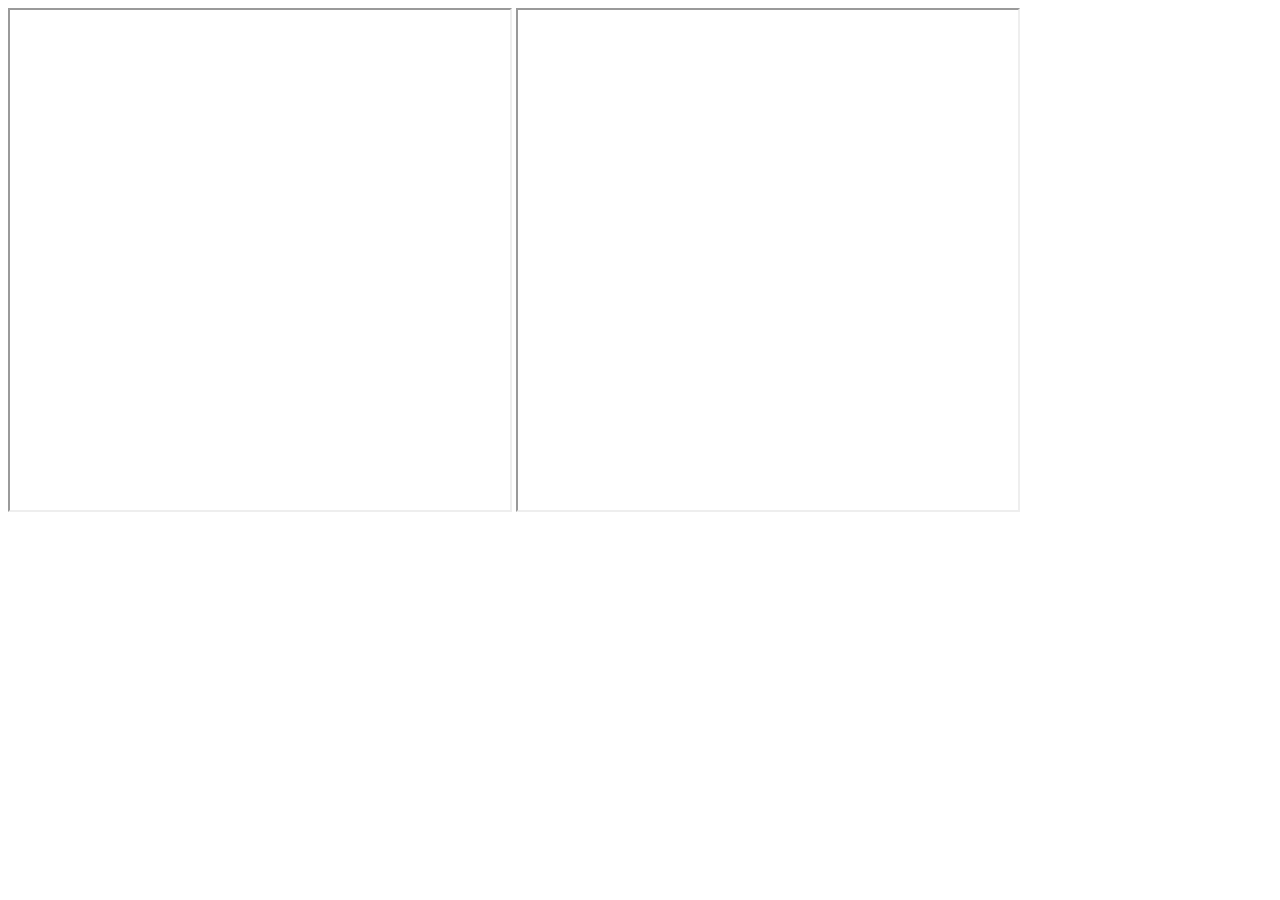
==== index.html @ 7084aa97 "animation 2 is completed" ====
<!DOCTYPE html>
<html lang="en">

<head>
    <meta charset="UTF-8">
    <meta name="viewport" content="width=device-width, initial-scale=1.0">
    <title>Document</title>
</head>

<body>
    <iframe src="./1_animation/1_animation.html" width="500px" height="500px"></iframe>
    <iframe src="./2_animation/2_animation.html" width="500px" height="500px"></iframe>
</body>

</html>
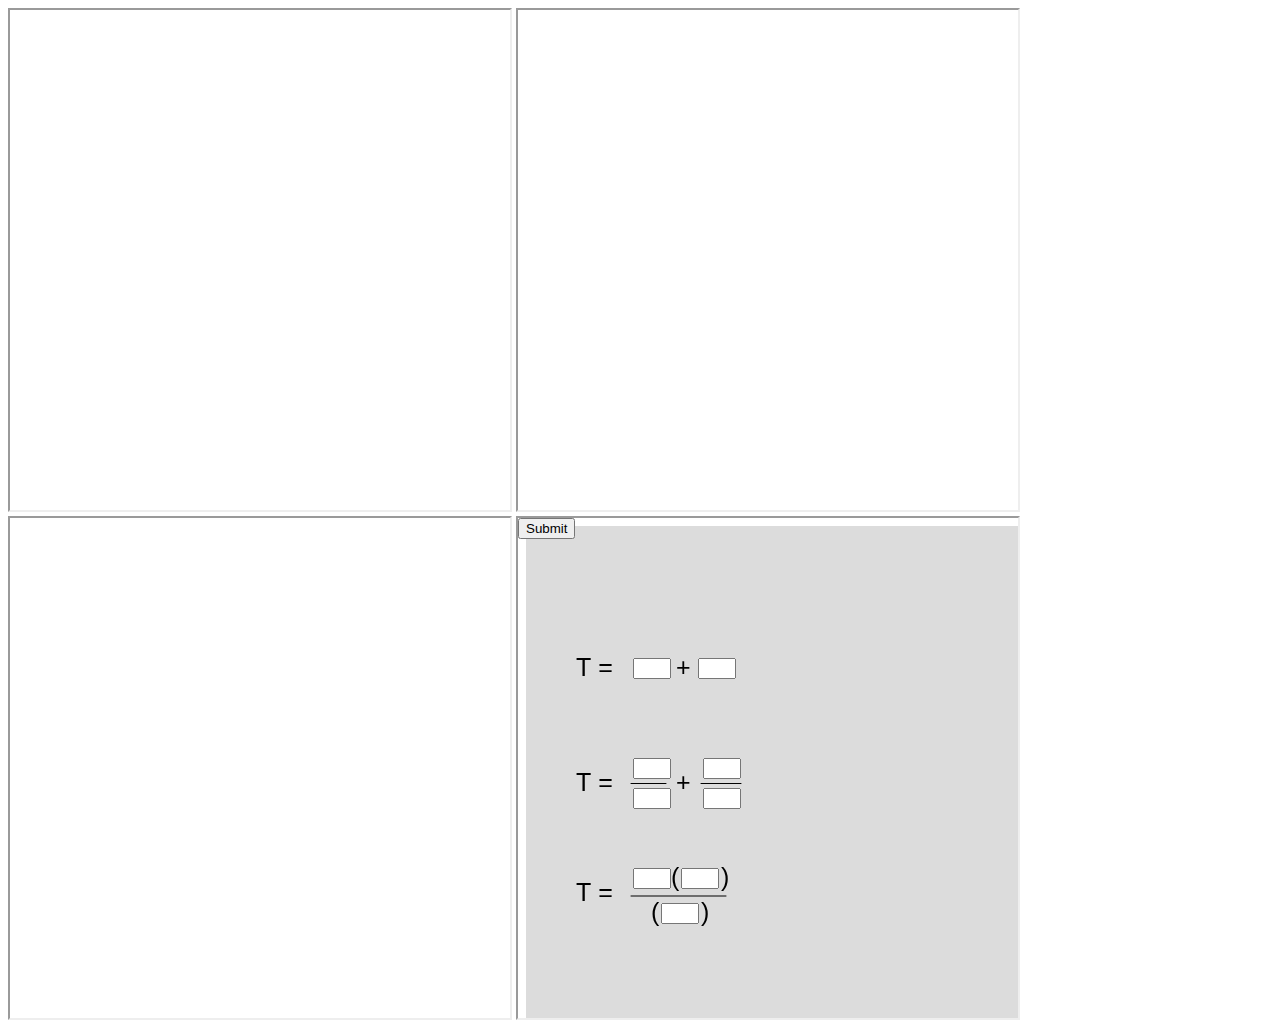
==== commit 50b6b0e4: "modified" ====
--- a/index.html
+++ b/index.html
@@ -4,12 +4,14 @@
 <head>
     <meta charset="UTF-8">
     <meta name="viewport" content="width=device-width, initial-scale=1.0">
-    <title>Document</title>
+    <title>Restitution</title>
 </head>
 
 <body>
     <iframe src="./1_animation/1_animation.html" width="500px" height="500px"></iframe>
     <iframe src="./2_animation/2_animation.html" width="500px" height="500px"></iframe>
+    <iframe src="./4_animation/4_animation.html" width="500px" height="500px"></iframe>
+    <iframe src="./3_animation/3_animation.html" width="500px" height="500px"></iframe>
 </body>
 
 </html>